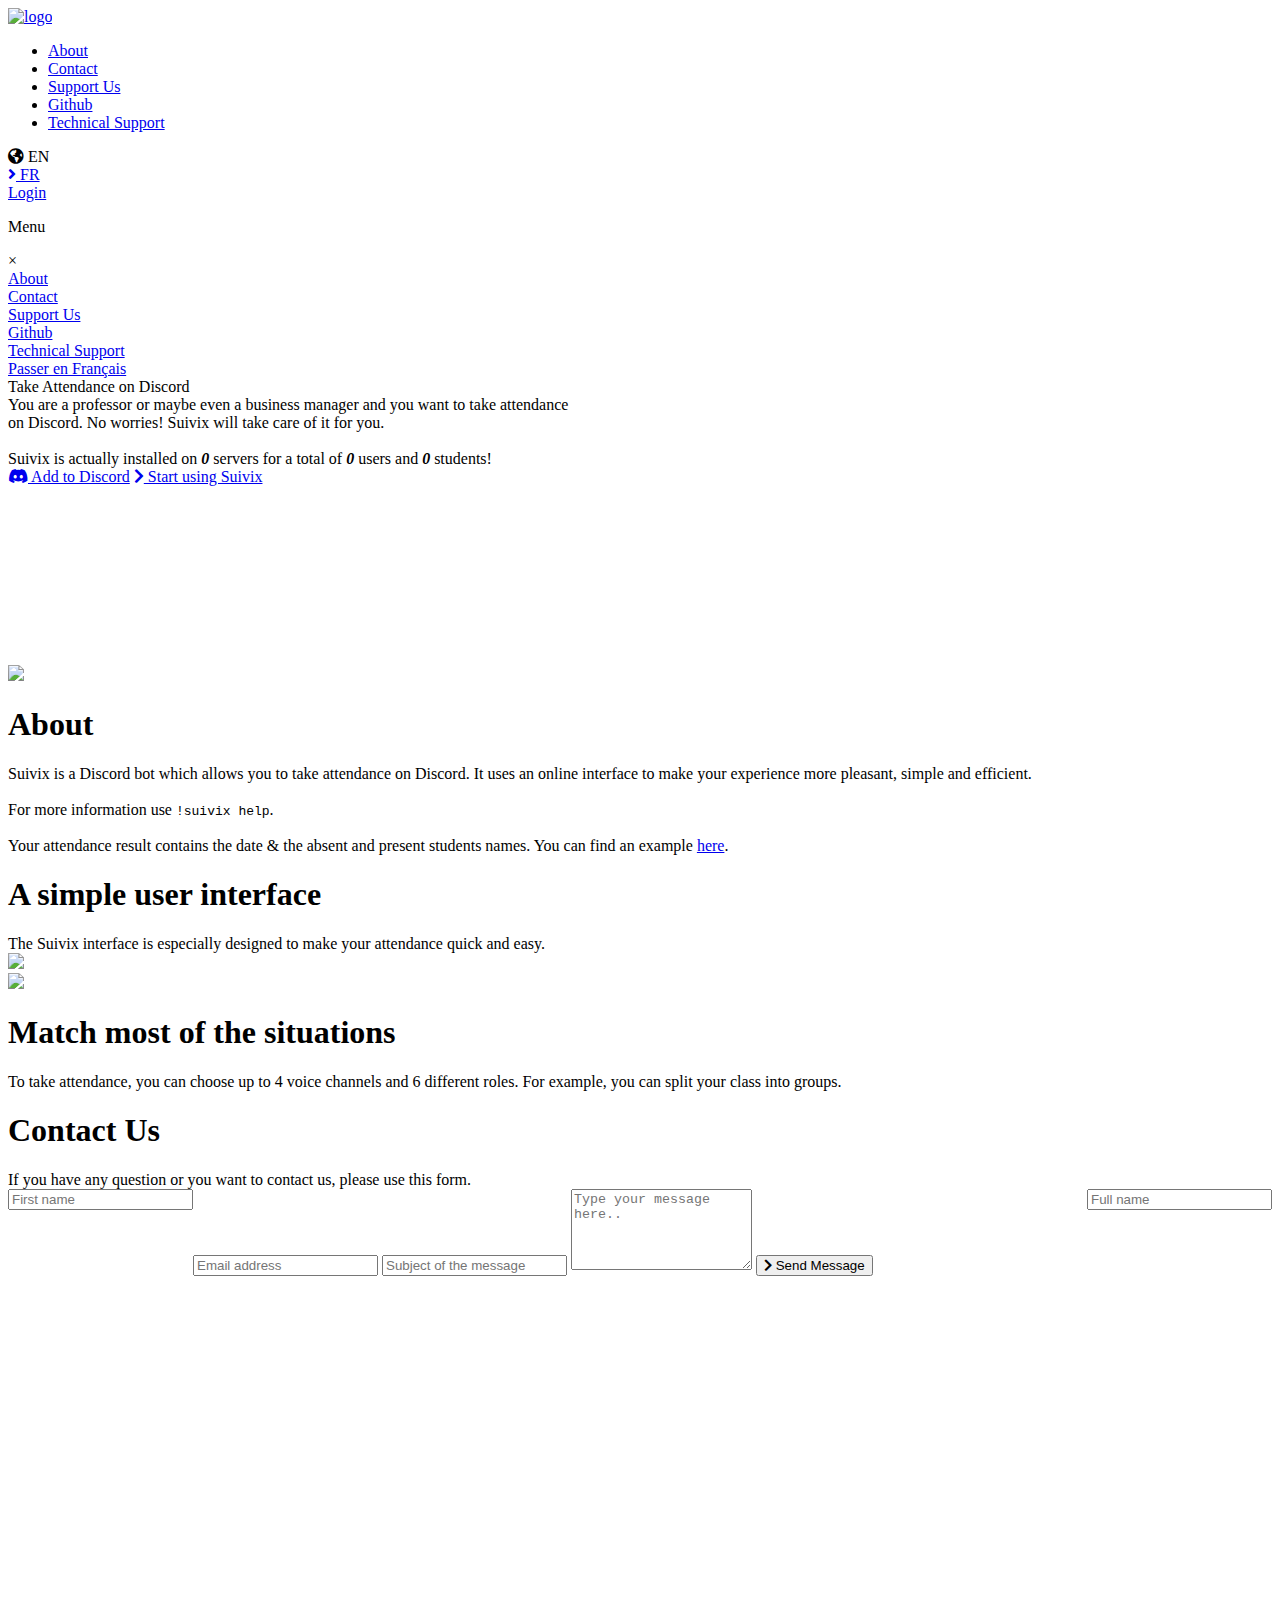
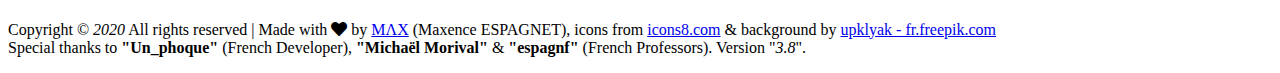
==== views/en/home/index.html @ a15021af "Merge pull request #2 from Mw3y/master" ====
<!doctype html>
<html lang="en">
<head>
  <title>Suivix - The Discord bot to take attendance</title>
  <meta charset="utf-8">
  <meta name="viewport" content="width=device-width, initial-scale=1, shrink-to-fit=no">
  <meta name="google-site-verification" content="pD8Y8KjKegiGB6zmfBozXsxDdjvcVeC1ONd7pa9qag8" />
  <meta name="description"
    content="You are a professor or maybe even a business manager and you want to take attendance on Discord. No worries! Suivix will take care of it for you.">
  <meta property='og:image' content='https://suivix.xyz/images/4894fc80-a7ee-11ea-8b0e-8c790ed1c329.png' />
  <meta property="og:site_name" content="suivix.xyz" />

  <!-- Favicon -->
  <link href="/images/icon.ico" rel="shortcut icon" />

  <link rel="stylesheet" href="/css/home.css">

  <script type="text/javascript">
    (function () {
      var css = document.createElement('link');
      css.href = 'https://use.fontawesome.com/releases/v5.1.0/css/all.css';
      css.rel = 'stylesheet';
      css.type = 'text/css';
      document.getElementsByTagName('head')[0].appendChild(css);
    })();
  </script>

  <script src="https://cdnjs.cloudflare.com/ajax/libs/jquery/3.4.1/jquery.min.js"
    integrity="sha256-CSXorXvZcTkaix6Yvo6HppcZGetbYMGWSFlBw8HfCJo=" crossorigin="anonymous"></script>
  <script src="https://cdnjs.cloudflare.com/ajax/libs/aos/2.3.4/aos.js"
    integrity="sha512-A7AYk1fGKX6S2SsHywmPkrnzTZHrgiVT7GcQkLGDe2ev0aWb8zejytzS8wjo7PGEXKqJOrjQ4oORtnimIRZBtw=="
    crossorigin="anonymous"></script>
  <link rel="stylesheet" href="https://cdnjs.cloudflare.com/ajax/libs/aos/2.3.4/aos.css"
    integrity="sha512-1cK78a1o+ht2JcaW6g8OXYwqpev9+6GqOkz9xmBN9iUUhIndKtxwILGWYOSibOKjLsEdjyjZvYDq/cZwNeak0w=="
    crossorigin="anonymous" />

  <script src="/utils/Utils.js"></script>
  <!-- Global site tag (gtag.js) - Google Analytics -->
  <script async src="https://www.googletagmanager.com/gtag/js?id=UA-108500515-2"></script>
  <script>
    window.dataLayer = window.dataLayer || [];

    function gtag() {
      dataLayer.push(arguments);
    }
    gtag('js', new Date());

    gtag('config', 'UA-108500515-2');
  </script>
</head>

<body>
  <div class="hero-bg">
    <header>
      <a class="logo" href="/"><img src="/images/logo.png" alt="logo"></a>
      <nav>
        <ul class="nav__links">
          <li><a href="#about">About</a></li>
          <li><a href="#contact">Contact</a></li>
          <li><a target="__blank" href="https://utip.io/mw3y">Support Us</a></li>
          <li><a target="__blank" href="https://github.com/Mw3y/Suivix">Github</a></li>
          <li><a href="/support">Technical Support</a></li>
        </ul>
      </nav>
      <div class="dropdown">
        <a class="button buttonWhite buttonSmall bold buttonLanguage" id="pc-menu"><i
            class="fas fa-globe-americas buttonSmallIcon"></i> EN</a>
        <div class="dropdown-content">
          <a href="/fr"><i class="fas fa-angle-right buttonSmallIcon"></i> FR</a>
        </div>
      </div>
      <a class="button buttonGrey buttonSmall buttonUser" href="/auth/login" id="pc-menu">Login</a>
      <div class="menu">
        <p class="button buttonWhite buttonSmall bold">Menu</p>
      </div>
    </header>

    <div class="overlay">
      <a class="close">&times;</a>
      <div class="overlay__content">
        <li><a href="#about">About</a></li>
        <li><a href="#contact">Contact</a></li>
        <li><a target="__blank" href="https://utip.io/mw3y">Support Us</a></li>
        <li><a target="__blank" href="https://github.com/Mw3y/Suivix">Github</a></li>
        <li><a href="/support">Technical Support</a></li>
        <li><a href="/fr">Passer en Français</a></li>
      </div>
    </div>

    <div class="hero-infos">
      <div class="title">Take Attendance on Discord</div>
      <div class="description">You are a professor or maybe even a business manager and you want to take
        attendance<br>on Discord. No worries! Suivix will take care of it for you.<br><br>Suivix is actually
        installed on <strong><var id="guilds">0</var></strong> servers
        for a total of <strong><var id="users">0</var></strong> users and <strong><var id="students">0</var></strong>
        students!</div>
      <a href="/invite" class="button buttonWhite buttonLarge" style="margin-top: 24px"><i
          class="fab fa-discord buttonIcon"></i>
        Add to Discord</a>
      <a href="/servers" class="button buttonGrey buttonLarge buttonUse"><i
          class="fas fa-chevron-right buttonIcon"></i></i> Start
        using Suivix</a>
    </div>
    <div class="waves">
      <svg width="100%" height="175px" fill="none" version="1.1" xmlns="http://www.w3.org/2000/svg">
        <linearGradient id="grad1" x1="0%" y1="0%" x2="100%" y2="0%">
          <stop offset="0%" stop-color="#fff" />
        </linearGradient>
        <path fill="url(#grad1)" d="
                    M0 67
                    C 273,183
                    822,-40
                    1920.00,106

                    V 359
                    H 0
                    V 67
                    Z">
          <animate repeatCount="indefinite" fill="url(#grad1)" attributeName="d" dur="35s" attributeType="XML" values="
                    M0 77
                    C 473,283
                    822,-40
                    1920,116

                    V 359
                    H 0
                    V 67
                    Z;

                    M0 77
                    C 473,-40
                    1222,283
                    1920,136

                    V 359
                    H 0
                    V 67
                    Z;

                    M0 77
                    C 973,260
                    1722,-53
                    1920,120

                    V 359
                    H 0
                    V 67
                    Z;

                    M0 77
                    C 473,283
                    822,-40
                    1920,116

                    V 359
                    H 0
                    V 67
                    Z
                    ">
          </animate>
        </path>
      </svg>
    </div>
  </div>

  <section class="largeMargin" id="about">
    <div class="container" data-aos="fade-up" data-aos-duration="700">
      <div class="div-1">
        <img src="/images/question.svg" class="question" id="pc-content">
      </div>
      <div class="div-2">
        <div class="description">
          <h1 class="title">
            About
          </h1>
          <div class="text">
            Suivix is a Discord bot which allows you to take attendance on Discord.
            It uses an online interface to make your experience more pleasant, simple and efficient.
            <br><br>
            For more information use <code>!suivix help</code>.
            <br><br>
            Your attendance result contains the date & the absent and present students names. You can find an example <a href="https://suivix.xyz/ressources/example2.png" target="__blank">here</a>.
          </div>
        </div>
      </div>
    </div>
  </section>

  <section id="simple-and-efficient" class="largeMargin background">
    <div class="container" data-aos="fade-up" data-aos-duration="700">
      <div class="div-1">
        <div class="description">
          <h1 class="title">
            A simple user interface
          </h1>
          <div class="text">
            The Suivix interface is especially designed to make your attendance quick and easy.
          </div>
        </div>
      </div>
      <div class="div-2">
        <img src="/images/illustration.png" class="illustration" id="pc-content">
      </div>
    </div>
  </section>

  <section class="largeMargin" id="about">
    <div class="container" data-aos="fade-up" data-aos-duration="700">
      <div class="div-1">
        <img src="/images/flexible.svg" class="question" id="pc-content">
      </div>
      <div class="div-2">
        <div class="description">
          <h1 class="title">
            Match most of the situations
          </h1>
          <div class="text">
            To take attendance, you can choose up to 4 voice channels and 6 different roles. For example, you can split your class into groups.
          </div>
        </div>
      </div>
    </div>
  </section>

  <section class="largeMargin background" style="padding-bottom: 150px;" id="contact">
    <div data-aos="fade-up" data-aos-duration="700">
      <h1 class="form-title center">
        Contact Us
      </h1>
      <div class="form-description center">
        If you have any question or you want to contact us, please use this form.
      </div>
      <div class="container">
        <form action="https://formspree.io/xwkrejdo" method="post" class="form center">
          <input type="text" style="float: left;" class="form-control min-form" name="fname" placeholder="First name">
          <input type="text" style="float: right;" class="form-control min-form" name="lname" placeholder="Full name">
          <input type="email" class="form-control large-form" name="email" placeholder="Email address">
          <input type="text" class="form-control large-form" name="subject" placeholder="Subject of the message">
          <textarea name="message" rows="5" class="form-control large-form"
            placeholder="Type your message here.."></textarea>

          <button type="submit" id="send-form" class="button buttonGrey buttonLarge"><i
              class="fas fa-chevron-right buttonIcon"></i></i> Send Message</button>

        </form>

      </div>
    </div>
    <div class="waves">
      <svg width="100%" height="175px" fill="none" version="1.1" xmlns="http://www.w3.org/2000/svg">
        <linearGradient id="grad1" x1="0%" y1="0%" x2="100%" y2="0%">
          <stop offset="0%" stop-color="#fff" />
        </linearGradient>
        <path fill="url(#grad1)" d="
                    M0 67
                    C 273,183
                    822,-40
                    1920.00,106

                    V 359
                    H 0
                    V 67
                    Z">
          <animate repeatCount="indefinite" fill="url(#grad1)" attributeName="d" dur="35s" attributeType="XML" values="
                    M0 77
                    C 473,283
                    822,-40
                    1920,116

                    V 359
                    H 0
                    V 67
                    Z;

                    M0 77
                    C 473,-40
                    1222,283
                    1920,136

                    V 359
                    H 0
                    V 67
                    Z;

                    M0 77
                    C 973,260
                    1722,-53
                    1920,120

                    V 359
                    H 0
                    V 67
                    Z;

                    M0 77
                    C 473,283
                    822,-40
                    1920,116

                    V 359
                    H 0
                    V 67
                    Z
                    ">
          </animate>
        </path>
      </svg>
    </div>
  </section>

  <footer id="footer" class="smallMargin">
    <div class="container">

      <p class="copyright center">
        Copyright ©
        <var id="year">2020</var> All rights reserved | Made with <i class="fas fa-heart"></i> by <a
          href="https://behance.net/mw3y" target="_blank">MΛX</a> (Maxence ESPAGNET), icons from <a href="https://icons8.com"
          target="_blank">icons8.com</a> & background by <a
          href='https://fr.freepik.com/vecteurs-libre/camp-ete-tente-feu-camp-lac_7588841.htm'>upklyak -
          fr.freepik.com</a>
        <br>Special thanks to <strong>"Un_phoque"</strong> (French Developer), <strong>"Michaël Morival"</strong> &
        <strong>"espagnf"</strong> (French Professors). Version "<var id="version">3.8</var>".
      </p>

    </div>
  </footer>

</body>

<script>
  AOS.init();

  const doc = document;
  const menuOpen = doc.querySelector(".menu");
  const menuClose = doc.querySelector(".close");
  const overlay = doc.querySelector(".overlay");

  menuOpen.addEventListener("click", () => {
    overlay.classList.add("overlay--active");
  });

  menuClose.addEventListener("click", () => {
    overlay.classList.remove("overlay--active");
  });

  var $root = $('html, body');

  $('a[href^="#"]').click(function () {
    $root.animate({
      scrollTop: $($.attr(this, 'href')).offset().top
    }, 500);

    return false;
  });

  initHomePage("en");
</script>

</html>
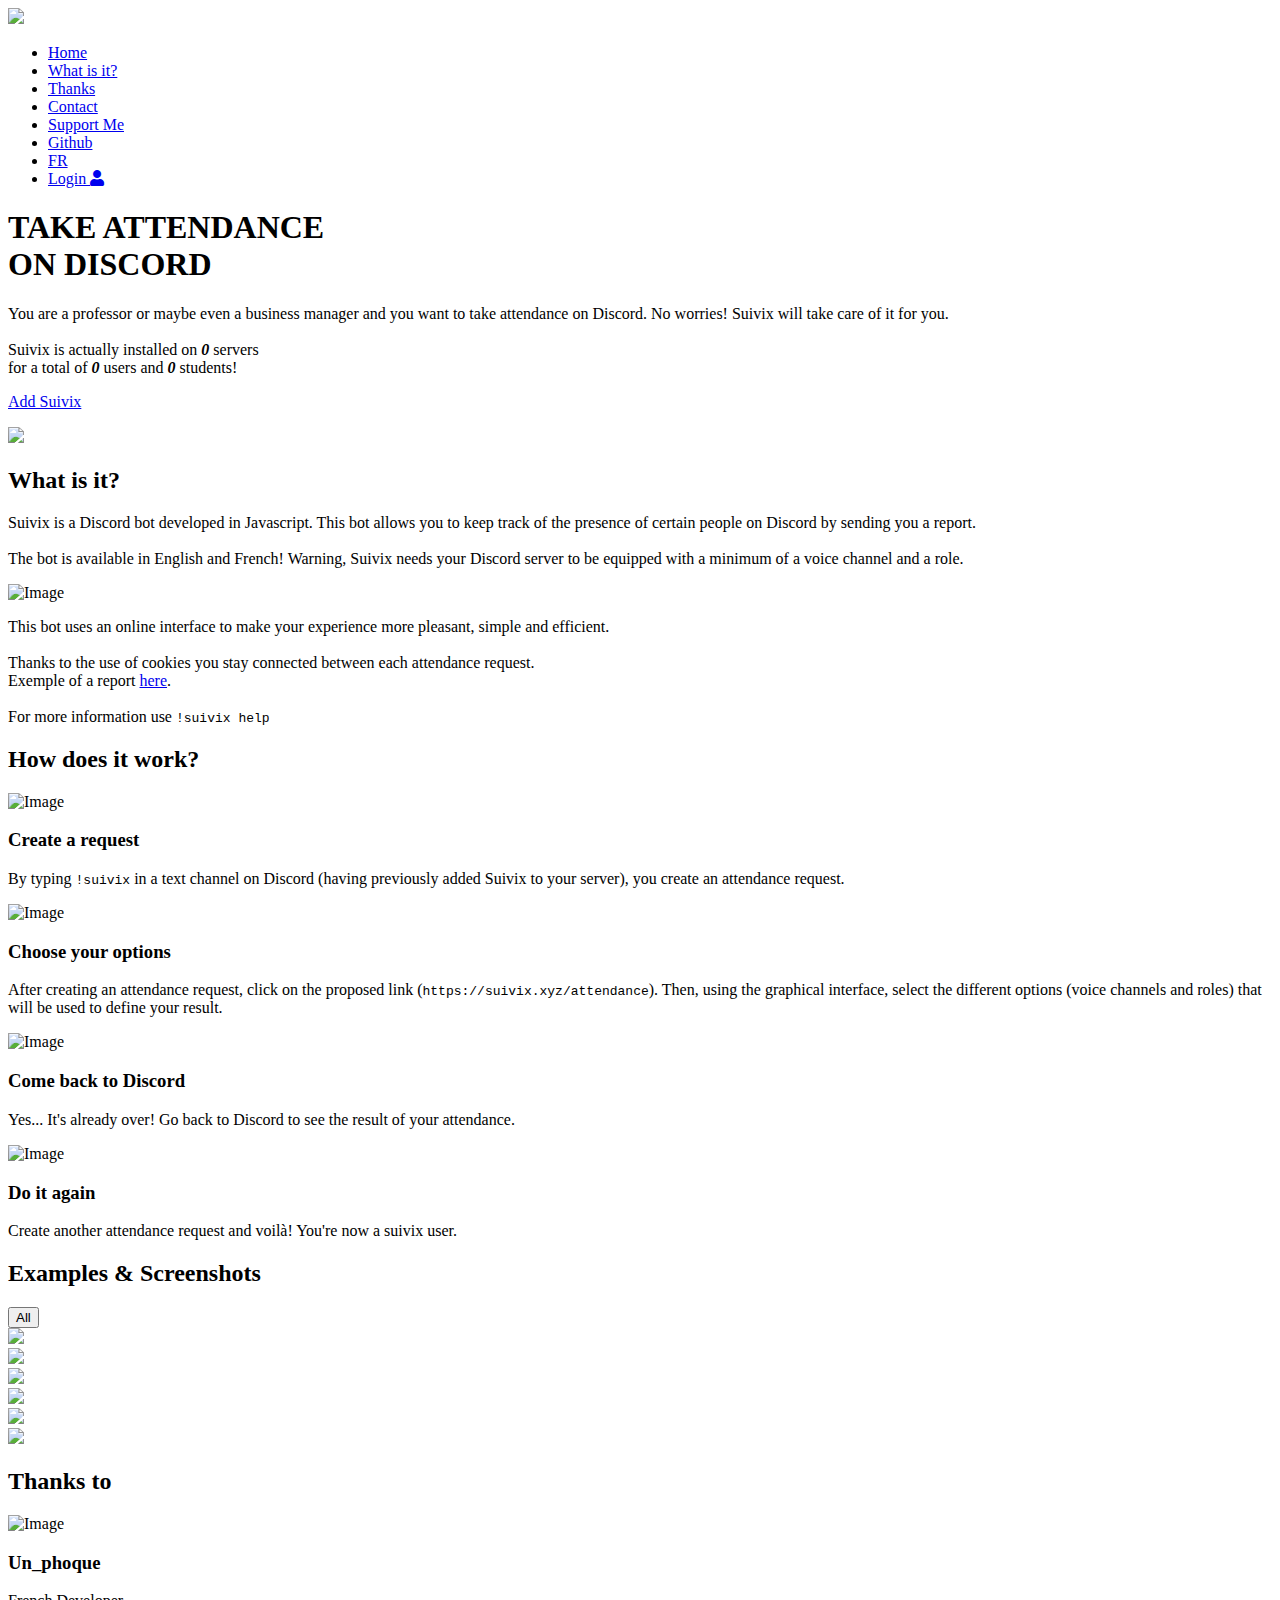
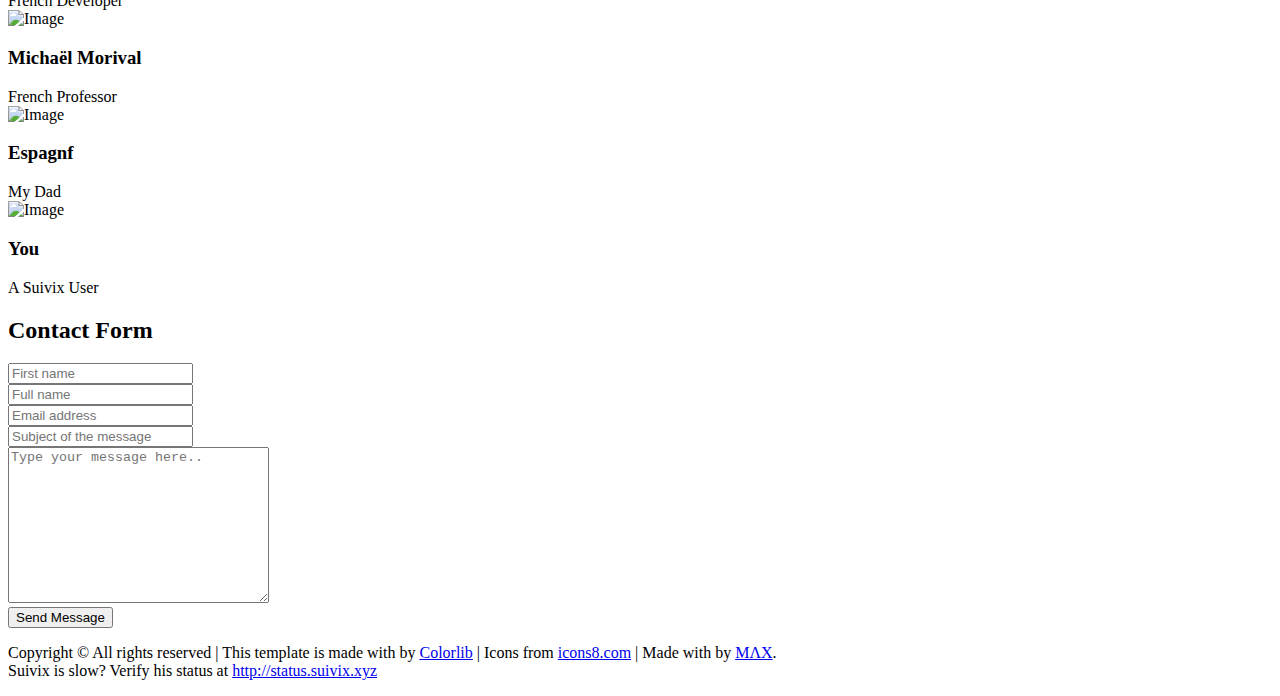
==== commit 3b95d10e: "Revert "Merge pull request #2 from Mw3y/master"" ====
--- a/views/en/home/index.html
+++ b/views/en/home/index.html
@@ -1,359 +1,445 @@
 <!doctype html>
 <html lang="en">
+
 <head>
-  <title>Suivix - The Discord bot to take attendance</title>
-  <meta charset="utf-8">
-  <meta name="viewport" content="width=device-width, initial-scale=1, shrink-to-fit=no">
-  <meta name="google-site-verification" content="pD8Y8KjKegiGB6zmfBozXsxDdjvcVeC1ONd7pa9qag8" />
-  <meta name="description"
-    content="You are a professor or maybe even a business manager and you want to take attendance on Discord. No worries! Suivix will take care of it for you.">
-  <meta property='og:image' content='https://suivix.xyz/images/4894fc80-a7ee-11ea-8b0e-8c790ed1c329.png' />
-  <meta property="og:site_name" content="suivix.xyz" />
-
-  <!-- Favicon -->
-  <link href="/images/icon.ico" rel="shortcut icon" />
-
-  <link rel="stylesheet" href="/css/home.css">
-
-  <script type="text/javascript">
-    (function () {
-      var css = document.createElement('link');
-      css.href = 'https://use.fontawesome.com/releases/v5.1.0/css/all.css';
-      css.rel = 'stylesheet';
-      css.type = 'text/css';
-      document.getElementsByTagName('head')[0].appendChild(css);
-    })();
-  </script>
-
-  <script src="https://cdnjs.cloudflare.com/ajax/libs/jquery/3.4.1/jquery.min.js"
-    integrity="sha256-CSXorXvZcTkaix6Yvo6HppcZGetbYMGWSFlBw8HfCJo=" crossorigin="anonymous"></script>
-  <script src="https://cdnjs.cloudflare.com/ajax/libs/aos/2.3.4/aos.js"
-    integrity="sha512-A7AYk1fGKX6S2SsHywmPkrnzTZHrgiVT7GcQkLGDe2ev0aWb8zejytzS8wjo7PGEXKqJOrjQ4oORtnimIRZBtw=="
-    crossorigin="anonymous"></script>
-  <link rel="stylesheet" href="https://cdnjs.cloudflare.com/ajax/libs/aos/2.3.4/aos.css"
-    integrity="sha512-1cK78a1o+ht2JcaW6g8OXYwqpev9+6GqOkz9xmBN9iUUhIndKtxwILGWYOSibOKjLsEdjyjZvYDq/cZwNeak0w=="
-    crossorigin="anonymous" />
-
-  <script src="/utils/Utils.js"></script>
-  <!-- Global site tag (gtag.js) - Google Analytics -->
-  <script async src="https://www.googletagmanager.com/gtag/js?id=UA-108500515-2"></script>
-  <script>
-    window.dataLayer = window.dataLayer || [];
-
-    function gtag() {
-      dataLayer.push(arguments);
-    }
-    gtag('js', new Date());
-
-    gtag('config', 'UA-108500515-2');
-  </script>
+    <title>Suivix - The Discord bot to take attendance</title>
+    <meta charset="utf-8">
+    <meta name="viewport" content="width=device-width, initial-scale=1, shrink-to-fit=no">
+    <meta name="google-site-verification" content="pD8Y8KjKegiGB6zmfBozXsxDdjvcVeC1ONd7pa9qag8" />
+    <meta name="description" content="You are a professor or maybe even a business manager and you want to take attendance on Discord. No worries! Suivix will take care of it for you.">
+    <meta property='og:image' content='https://suivix.xyz/images/4894fc80-a7ee-11ea-8b0e-8c790ed1c329.png' />
+    <meta property="og:site_name" content="Suivix.xyz" />
+
+    <!-- Favicon -->
+    <link href="/images/icon.ico" rel="shortcut icon" />
+
+    <link rel="stylesheet" href="/fonts/icomoon/style.css">
+
+    <link rel="stylesheet" href="/css/bootstrap/bootstrap.css">
+    <link rel="stylesheet" href="/css/jquery-ui.css">
+
+    <link rel="stylesheet" href="/css/jquery.fancybox.min.css">
+
+    <link rel="stylesheet" href="/css/bootstrap-datepicker.css">
+
+    <link rel="stylesheet" href="/fonts/flaticon/font/flaticon.css">
+
+    <link rel="stylesheet" href="/css/aos.css">
+
+    <link rel="stylesheet" href="/css/style.css">
+
+    <script type="text/javascript">
+        (function() {
+            var css = document.createElement('link');
+            css.href = 'https://use.fontawesome.com/releases/v5.1.0/css/all.css';
+            css.rel = 'stylesheet';
+            css.type = 'text/css';
+            document.getElementsByTagName('head')[0].appendChild(css);
+        })();
+    </script>
+
+    <script src="/utils/Utils.js"></script>
+    <!-- Global site tag (gtag.js) - Google Analytics -->
+    <script async src="https://www.googletagmanager.com/gtag/js?id=UA-108500515-2"></script>
+    <script>
+        window.dataLayer = window.dataLayer || [];
+
+        function gtag() {
+            dataLayer.push(arguments);
+        }
+        gtag('js', new Date());
+
+        gtag('config', 'UA-108500515-2');
+    </script>
 </head>
 
-<body>
-  <div class="hero-bg">
-    <header>
-      <a class="logo" href="/"><img src="/images/logo.png" alt="logo"></a>
-      <nav>
-        <ul class="nav__links">
-          <li><a href="#about">About</a></li>
-          <li><a href="#contact">Contact</a></li>
-          <li><a target="__blank" href="https://utip.io/mw3y">Support Us</a></li>
-          <li><a target="__blank" href="https://github.com/Mw3y/Suivix">Github</a></li>
-          <li><a href="/support">Technical Support</a></li>
-        </ul>
-      </nav>
-      <div class="dropdown">
-        <a class="button buttonWhite buttonSmall bold buttonLanguage" id="pc-menu"><i
-            class="fas fa-globe-americas buttonSmallIcon"></i> EN</a>
-        <div class="dropdown-content">
-          <a href="/fr"><i class="fas fa-angle-right buttonSmallIcon"></i> FR</a>
-        </div>
-      </div>
-      <a class="button buttonGrey buttonSmall buttonUser" href="/auth/login" id="pc-menu">Login</a>
-      <div class="menu">
-        <p class="button buttonWhite buttonSmall bold">Menu</p>
-      </div>
-    </header>
-
-    <div class="overlay">
-      <a class="close">&times;</a>
-      <div class="overlay__content">
-        <li><a href="#about">About</a></li>
-        <li><a href="#contact">Contact</a></li>
-        <li><a target="__blank" href="https://utip.io/mw3y">Support Us</a></li>
-        <li><a target="__blank" href="https://github.com/Mw3y/Suivix">Github</a></li>
-        <li><a href="/support">Technical Support</a></li>
-        <li><a href="/fr">Passer en Français</a></li>
+<body data-spy="scroll" data-target=".site-navbar-target" data-offset="300">
+
+
+    <div id="overlayer" class="bg-primary"></div>
+    <div class="loader">
+        <div class="spinner-border text-primary" role="status">
+            <span class="sr-only">Loading...</span>
+        </div>
+    </div>
+
+
+    <div class="site-wrap">
+
+        <div class="site-mobile-menu site-navbar-target">
+            <div class="site-mobile-menu-header">
+                <div class="site-mobile-menu-close mt-3">
+                    <span class="icon-close2 js-menu-toggle"></span>
+                </div>
+            </div>
+            <div class="site-mobile-menu-body"></div>
+        </div>
+
+        <header class="site-navbar py-4 js-sticky-header site-navbar-target bg-primary" role="banner">
+
+            <div class="container">
+                <div class="row">
+
+                    <div class="col-1 site-logo">
+                        <img class="site-menu main-menu js-clone-nav " src="/images/logo.png"></img>
+                    </div>
+
+                    <div class="col-11">
+                        <nav class="site-navigation position-relative text-right" role="navigation">
+                            <ul class="site-menu main-menu js-clone-nav mr-auto d-none d-lg-block">
+                                <li><a href="#home-section" class="nav-link">Home</a></li>
+                                <li><a href="#about-section" class="nav-link">What is it?</a></li>
+                                <li><a href="#thanks-section" class="nav-link">Thanks</a></li>
+                                <li><a href="#contact-section" class="nav-link">Contact</a></li>
+                                <li><a href="https://utip.io/mw3y" class="nav-link" target="_blank">Support Me</a></li>
+                                <li><a href="https://github.com/Mw3y/Suivix" class="nav-link" target="_blank">Github</a></li>
+                                <li><a href="/fr" class="btn-dark nav-link">FR</a></li>
+                                <li><a href="/servers" class="btn-dark nav-link">Login <i class="fas fa-user"></i></a></li>
+                            </ul>
+                        </nav>
+
+
+                        <a href="#" class="d-inline-block d-lg-none site-menu-toggle js-menu-toggle float-right"><span
+                class="icon-menu h3"></span></a>
+
+                    </div>
+                </div>
+            </div>
+
+        </header>
+        <div class="bg-dark" style="background-image: url('/images/hero_bg_1.jpg'); background-size: cover;" id="home-section">
+            <div class="container vertical-center">
+                <div class="row">
+
+                    <div class="col-lg-6 top-50">
+                        <h1 class="text-white hs-title" data-aos="fade-up" data-aos-delay="100">TAKE ATTENDANCE<br> ON DISCORD</h1>
+                        <p class="hs-text" data-aos="fade-up" data-aos-delay="150">You are a professor or maybe even a business manager and you want to take attendance on Discord. No worries! Suivix will take care of it for you.<br>
+                            <br>Suivix is actually installed on
+                            <strong><var id="guilds">0</var></strong> servers<br>for a total of <strong><var
+                  id="users">0</var></strong> users and <strong><var id="students">0</var></strong> students!</p>
+                        </p>
+                        <p data-aos="fade-up" data-aos-delay="200"><a href="/invite" class="btn btn-primary hs-button">Add
+                Suivix</a></p>
+                    </div>
+
+                    <div class="col-lg-6 top-50">
+                        <div class="hs-image">
+                            <img src="/images/list.png" data-aos="fade-up" data-aos-delay="">
+                        </div>
+                    </div>
+
+                </div>
+            </div>
+
+        </div>
+
+
+
+        <div class="site-section bg-primary about" id="about-section">
+            <div class="container">
+                <div class="row ">
+                    <div class="col-12 mb-4 position-relative">
+                        <h2 class="title">What is it?</h2>
+                    </div>
+                    <div class="col-md-4">
+                        <p>Suivix is a Discord bot developed in Javascript. This bot allows you to keep track of the presence of certain people on Discord by sending you a report.
+                            <br><br>The bot is available in English and French! Warning, Suivix needs your Discord server to be equipped with a minimum of a voice channel and a role.
+                        </p>
+                    </div>
+                    <div class="col-md-4 about-img">
+                        <img src="/images/illustration.png" alt="Image" class="img-fluid">
+
+                    </div>
+                    <div class="col-md-4">
+                        <p>This bot uses an online interface to make your experience more pleasant, simple and efficient.
+                            <br><br>Thanks to the use of cookies you stay connected between each attendance request.
+                            <br>Exemple of a report <a href="#screenshots-section">here<a>.<br><br>
+                  For more information use <code>!suivix help</code></p>
+          </div>
+
+
+        </div>
       </div>
     </div>
 
-    <div class="hero-infos">
-      <div class="title">Take Attendance on Discord</div>
-      <div class="description">You are a professor or maybe even a business manager and you want to take
-        attendance<br>on Discord. No worries! Suivix will take care of it for you.<br><br>Suivix is actually
-        installed on <strong><var id="guilds">0</var></strong> servers
-        for a total of <strong><var id="users">0</var></strong> users and <strong><var id="students">0</var></strong>
-        students!</div>
-      <a href="/invite" class="button buttonWhite buttonLarge" style="margin-top: 24px"><i
-          class="fab fa-discord buttonIcon"></i>
-        Add to Discord</a>
-      <a href="/servers" class="button buttonGrey buttonLarge buttonUse"><i
-          class="fas fa-chevron-right buttonIcon"></i></i> Start
-        using Suivix</a>
-    </div>
-    <div class="waves">
-      <svg width="100%" height="175px" fill="none" version="1.1" xmlns="http://www.w3.org/2000/svg">
-        <linearGradient id="grad1" x1="0%" y1="0%" x2="100%" y2="0%">
-          <stop offset="0%" stop-color="#fff" />
-        </linearGradient>
-        <path fill="url(#grad1)" d="
-                    M0 67
-                    C 273,183
-                    822,-40
-                    1920.00,106
-
-                    V 359
-                    H 0
-                    V 67
-                    Z">
-          <animate repeatCount="indefinite" fill="url(#grad1)" attributeName="d" dur="35s" attributeType="XML" values="
-                    M0 77
-                    C 473,283
-                    822,-40
-                    1920,116
-
-                    V 359
-                    H 0
-                    V 67
-                    Z;
-
-                    M0 77
-                    C 473,-40
-                    1222,283
-                    1920,136
-
-                    V 359
-                    H 0
-                    V 67
-                    Z;
-
-                    M0 77
-                    C 973,260
-                    1722,-53
-                    1920,120
-
-                    V 359
-                    H 0
-                    V 67
-                    Z;
-
-                    M0 77
-                    C 473,283
-                    822,-40
-                    1920,116
-
-                    V 359
-                    H 0
-                    V 67
-                    Z
-                    ">
-          </animate>
-        </path>
-      </svg>
-    </div>
-  </div>
-
-  <section class="largeMargin" id="about">
-    <div class="container" data-aos="fade-up" data-aos-duration="700">
-      <div class="div-1">
-        <img src="/images/question.svg" class="question" id="pc-content">
-      </div>
-      <div class="div-2">
-        <div class="description">
-          <h1 class="title">
-            About
-          </h1>
-          <div class="text">
-            Suivix is a Discord bot which allows you to take attendance on Discord.
-            It uses an online interface to make your experience more pleasant, simple and efficient.
-            <br><br>
-            For more information use <code>!suivix help</code>.
-            <br><br>
-            Your attendance result contains the date & the absent and present students names. You can find an example <a href="https://suivix.xyz/ressources/example2.png" target="__blank">here</a>.
-          </div>
+
+    <div class="site-section bg-primary" style="background-image: url('/images/hero_bg_1.jpg');"
+      id="how-does-it-works-section">
+      <div class="container">
+        <div class="row ">
+          <div class="col-12 mb-5 position-relative">
+            <h2 class="title text-center mb-5">How does it work?</h2>
+          </div>
+
+          <div class="col-md-6 mb-4" data-aos="fade-up" data-aos-delay="">
+            <div class="service d-flex h-100">
+              <div class="svg-icon">
+                <img src="/images/flaticon/svg/add.svg" alt="Image" class="img-fluid">
+              </div>
+              <div class="service-about">
+                <h3>Create a request</h3>
+                <p>By typing <code>!suivix</code> in a text channel on Discord (having previously added Suivix to your
+                  server), you create an attendance request.</p>
+              </div>
+            </div>
+          </div>
+
+          <div class="col-md-6 mb-4" data-aos="fade-up" data-aos-delay="100">
+            <div class="service d-flex h-100">
+              <div class="svg-icon">
+                <img src="/images/flaticon/svg/gear.svg" alt="Image" class="img-fluid">
+              </div>
+              <div class="service-about">
+                <h3>Choose your options</h3>
+                <p>After creating an attendance request, click on the proposed link
+                  (<code>https://suivix.xyz/attendance</code>). Then, using the graphical interface, select the
+                  different options (voice channels and roles) that will be used to define your result.</p>
+              </div>
+            </div>
+          </div>
+
+          <div class="col-md-6 mb-4" data-aos="fade-up" data-aos-delay="">
+            <div class="service d-flex h-100">
+              <div class="svg-icon">
+                <img src="/images/flaticon/svg/discord.svg" alt="Image" class="img-fluid">
+              </div>
+              <div class="service-about">
+                <h3>Come back to Discord</h3>
+                <p>Yes... It's already over! Go back to Discord to see the result of your attendance.</p>
+              </div>
+            </div>
+          </div>
+
+          <div class="col-md-6 mb-4" data-aos="fade-up" data-aos-delay="100">
+            <div class="service d-flex h-100">
+              <div class="svg-icon">
+                <img src="/images/flaticon/svg/loop.svg" alt="Image" class="img-fluid">
+              </div>
+              <div class="service-about">
+                <h3>Do it again</h3>
+                <p>Create another attendance request and voilà! You're now a suivix user.</p>
+              </div>
+            </div>
+          </div>
+
         </div>
       </div>
     </div>
-  </section>
-
-  <section id="simple-and-efficient" class="largeMargin background">
-    <div class="container" data-aos="fade-up" data-aos-duration="700">
-      <div class="div-1">
-        <div class="description">
-          <h1 class="title">
-            A simple user interface
-          </h1>
-          <div class="text">
-            The Suivix interface is especially designed to make your attendance quick and easy.
-          </div>
-        </div>
-      </div>
-      <div class="div-2">
-        <img src="/images/illustration.png" class="illustration" id="pc-content">
-      </div>
-    </div>
-  </section>
-
-  <section class="largeMargin" id="about">
-    <div class="container" data-aos="fade-up" data-aos-duration="700">
-      <div class="div-1">
-        <img src="/images/flexible.svg" class="question" id="pc-content">
-      </div>
-      <div class="div-2">
-        <div class="description">
-          <h1 class="title">
-            Match most of the situations
-          </h1>
-          <div class="text">
-            To take attendance, you can choose up to 4 voice channels and 6 different roles. For example, you can split your class into groups.
-          </div>
-        </div>
-      </div>
-    </div>
-  </section>
-
-  <section class="largeMargin background" style="padding-bottom: 150px;" id="contact">
-    <div data-aos="fade-up" data-aos-duration="700">
-      <h1 class="form-title center">
-        Contact Us
-      </h1>
-      <div class="form-description center">
-        If you have any question or you want to contact us, please use this form.
-      </div>
+
+
+    <section class="site-section block__62272 bg-dark" id="screenshots-section">
+
       <div class="container">
-        <form action="https://formspree.io/xwkrejdo" method="post" class="form center">
-          <input type="text" style="float: left;" class="form-control min-form" name="fname" placeholder="First name">
-          <input type="text" style="float: right;" class="form-control min-form" name="lname" placeholder="Full name">
-          <input type="email" class="form-control large-form" name="email" placeholder="Email address">
-          <input type="text" class="form-control large-form" name="subject" placeholder="Subject of the message">
-          <textarea name="message" rows="5" class="form-control large-form"
-            placeholder="Type your message here.."></textarea>
-
-          <button type="submit" id="send-form" class="button buttonGrey buttonLarge"><i
-              class="fas fa-chevron-right buttonIcon"></i></i> Send Message</button>
-
-        </form>
-
-      </div>
-    </div>
-    <div class="waves">
-      <svg width="100%" height="175px" fill="none" version="1.1" xmlns="http://www.w3.org/2000/svg">
-        <linearGradient id="grad1" x1="0%" y1="0%" x2="100%" y2="0%">
-          <stop offset="0%" stop-color="#fff" />
-        </linearGradient>
-        <path fill="url(#grad1)" d="
-                    M0 67
-                    C 273,183
-                    822,-40
-                    1920.00,106
-
-                    V 359
-                    H 0
-                    V 67
-                    Z">
-          <animate repeatCount="indefinite" fill="url(#grad1)" attributeName="d" dur="35s" attributeType="XML" values="
-                    M0 77
-                    C 473,283
-                    822,-40
-                    1920,116
-
-                    V 359
-                    H 0
-                    V 67
-                    Z;
-
-                    M0 77
-                    C 473,-40
-                    1222,283
-                    1920,136
-
-                    V 359
-                    H 0
-                    V 67
-                    Z;
-
-                    M0 77
-                    C 973,260
-                    1722,-53
-                    1920,120
-
-                    V 359
-                    H 0
-                    V 67
-                    Z;
-
-                    M0 77
-                    C 473,283
-                    822,-40
-                    1920,116
-
-                    V 359
-                    H 0
-                    V 67
-                    Z
-                    ">
-          </animate>
-        </path>
-      </svg>
-    </div>
-  </section>
-
-  <footer id="footer" class="smallMargin">
-    <div class="container">
-
-      <p class="copyright center">
-        Copyright ©
-        <var id="year">2020</var> All rights reserved | Made with <i class="fas fa-heart"></i> by <a
-          href="https://behance.net/mw3y" target="_blank">MΛX</a> (Maxence ESPAGNET), icons from <a href="https://icons8.com"
-          target="_blank">icons8.com</a> & background by <a
-          href='https://fr.freepik.com/vecteurs-libre/camp-ete-tente-feu-camp-lac_7588841.htm'>upklyak -
-          fr.freepik.com</a>
-        <br>Special thanks to <strong>"Un_phoque"</strong> (French Developer), <strong>"Michaël Morival"</strong> &
-        <strong>"espagnf"</strong> (French Professors). Version "<var id="version">3.8</var>".
-      </p>
-
-    </div>
-  </footer>
-
+        <div class="row mb-5">
+          <div class="col-12 position-relative">
+            <h2 class="title text-center mb-5">Examples & Screenshots</h2>
+          </div>
+        </div>
+
+        <div class="row justify-content-center mb-5" data-aos="fade">
+          <div id="filters" class="filters text-center button-group col-md-7">
+            <button class="btn btn-primary active" data-filter="*">All</button>
+          </div>
+        </div>
+
+        <div id="posts" class="row no-gutter">
+
+          <div class="item web col-6 col-sm-6 col-md-6 col-lg-4 col-xl-4 mb-4">
+            <a href="/images/1.jpg" class="item-wrap fancybox">
+              <span class="icon-search2"></span>
+              <img class="img-fluid" src="/images/1.jpg">
+            </a>
+                    </div>
+                    <div class="item web col-6 col-sm-6 col-md-6 col-lg-4 col-xl-4 mb-4">
+                        <a href="/images/2.PNG" class="item-wrap fancybox">
+                            <span class="icon-search2"></span>
+                            <img class="img-fluid" src="/images/2.PNG">
+                        </a>
+                    </div>
+
+                    <div class="item brand col-6 col-sm-6 col-md-6 col-lg-4 col-xl-4 mb-4">
+                        <a href="/images/3.PNG" class="item-wrap fancybox">
+                            <span class="icon-search2"></span>
+                            <img class="img-fluid" src="/images/3.PNG">
+                        </a>
+                    </div>
+
+                    <div class="item design col-6 col-sm-6 col-md-6 col-lg-4 col-xl-4 mb-4">
+
+                        <a href="/images/4.PNG" class="item-wrap fancybox">
+                            <span class="icon-search2"></span>
+                            <img class="img-fluid" src="/images/4.PNG">
+                        </a>
+
+                    </div>
+
+                    <div class="item design col-6 col-sm-6 col-md-6 col-lg-4 col-xl-4 mb-4">
+                        <a href="/images/example.png" class="item-wrap fancybox">
+                            <span class="icon-search2"></span>
+                            <img class="img-fluid" src="/images/example.png">
+                        </a>
+                    </div>
+
+                    <div class="item design col-6 col-sm-6 col-md-6 col-lg-4 col-xl-4 mb-4">
+                        <a href="/images/example2.png" class="item-wrap fancybox">
+                            <span class="icon-search2"></span>
+                            <img class="img-fluid" src="/images/example2.png">
+                        </a>
+                    </div>
+
+                </div>
+            </div>
+
+            </section>
+
+            <section class="site-section bg-primary" style="background-image: url('/images/hero_bg_1.jpg');" id="thanks-section">
+                <div class="container">
+                    <div class="row">
+
+                        <div class="col-12 mb-5 position-relative">
+                            <h2 class="title text-center mb-5">Thanks to</h2>
+                        </div>
+
+                        <div class="col-sm-3">
+                            <div class="blog_entry">
+                                <img src="/images/thanks/1.png" alt="Image" class="img-fluid thanks-img">
+                                <div class="p-4 bg-primary text-center">
+                                    <h3>Un_phoque</h3>
+                                    <span class="date">French Developer</span>
+                                </div>
+                            </div>
+                        </div>
+
+                        <div class="col-sm-3">
+                            <div class="blog_entry">
+                                <img src="/images/thanks/2.png" alt="Image" class="img-fluid thanks-img">
+                                <div class="p-4 bg-primary text-center">
+                                    <h3>Michaël Morival</h3>
+                                    <span class="date">French Professor</span>
+                                </div>
+                            </div>
+                        </div>
+
+                        <div class="col-sm-3">
+                            <div class="blog_entry">
+                                <img src="/images/thanks/3.png" alt="Image" class="img-fluid thanks-img">
+                                <div class="p-4 bg-primary text-center">
+                                    <h3>Espagnf</h3>
+                                    <span class="date">My Dad</span>
+                                </div>
+                            </div>
+                        </div>
+
+                        <div class="col-sm-3">
+                            <div class="blog_entry">
+                                <img src="/images/thanks/4.png" alt="Image" class="img-fluid thanks-img">
+                                <div class="p-4 bg-primary text-center">
+                                    <h3>You</h3>
+                                    <span class="date">A Suivix User</span>
+                                </div>
+                            </div>
+                        </div>
+
+                    </div>
+                </div>
+            </section>
+
+
+            <section class="site-section bg-primary" id="contact-section">
+                <div class="container">
+                    <div class="row">
+                        <div class="col-12 mb-5 position-relative">
+                            <h2 class="title text-center mb-5">Contact Form</h2>
+                        </div>
+                    </div>
+                    <div class="row justify-content-between">
+                        <div class="col-lg-12">
+                            <form action="https://formspree.io/xwkrejdo" method="post" class="form">
+                                <div class="row mb-4">
+                                    <div class="form-group col-6">
+                                        <input type="text" class="form-control" name="fname" placeholder="First name">
+                                    </div>
+                                    <div class="form-group col-6">
+                                        <input type="text" class="form-control" name="lname" placeholder="Full name">
+                                    </div>
+                                </div>
+
+                                <div class="row mb-4">
+                                    <div class="form-group col-12">
+                                        <input type="email" class="form-control" name="email" placeholder="Email address">
+                                    </div>
+                                </div>
+
+                                <div class="row mb-4">
+                                    <div class="form-group col-12">
+                                        <input type="text" class="form-control" name="subject" placeholder="Subject of the message">
+                                    </div>
+                                </div>
+
+                                <div class="row mb-4">
+                                    <div class="form-group col-12">
+                                        <textarea name="message" cols="30" rows="10" class="form-control" placeholder="Type your message here.."></textarea>
+                                    </div>
+                                </div>
+
+                                <div class="row">
+                                    <div class="col-md-6">
+                                        <input type="submit" class="btn btn-primary" value="Send Message">
+                                    </div>
+                                </div>
+
+                            </form>
+                        </div>
+                    </div>
+                </div>
+            </section>
+
+            <footer class="site-section bg-dark footer">
+                <div class="container">
+                    <div class="row">
+                        <div class="col-12 text-center">
+                            <p>
+                                <!-- Link back to Colorlib can't be removed. Template is licensed under CC BY 3.0. -->
+                                Copyright &copy;
+                                <var id="year">
+              </var> All rights reserved | This template is made with <i class="icon-heart" aria-hidden="true"></i> by <a href="https://colorlib.com" target="_blank">Colorlib</a> | Icons from <a href="https://icons8.com"
+                                    target "_blank">icons8.com</a> | Made with <i class="icon-heart" aria-hidden="true"></i> by <a href="https://behance.net/mw3y" target="_blank">MΛX</a>.
+                                <br>Suivix is slow? Verify his status at <a href="http://status.suivix.xyz" target="_blank">http://status.suivix.xyz</a>
+                                <!-- Link back to Colorlib can't be removed. Template is licensed under CC BY 3.0. -->
+                            </p>
+                        </div>
+                    </div>
+                </div>
+            </footer>
+
+        </div>
+        <!-- .site-wrap -->
+
+        <script src="/js/jquery-3.3.1.min.js"></script>
+        <script src="/js/jquery-ui.js"></script>
+        <script src="/js/popper.min.js"></script>
+        <script src="/js/bootstrap.min.js"></script>
+        <script src="/js/jquery.easing.1.3.js"></script>
+        <script src="/js/aos.js"></script>
+        <script src="/js/jquery.fancybox.min.js"></script>
+        <script src="/js/jquery.sticky.js"></script>
+        <script src="/js/isotope.pkgd.min.js"></script>
+
+        <script src="/js/main.js"></script>
+        <script>
+            var xmlHttp = new XMLHttpRequest();
+            xmlHttp.open("GET", getUrl("api/get/stats", window), true);
+            xmlHttp.onreadystatechange = function() {
+                if (xmlHttp.readyState === 4 && xmlHttp.status === 200) {
+                    const response = JSON.parse(this.responseText);
+                    document.getElementById("guilds").innerHTML = response.guilds;
+                    document.getElementById("users").innerHTML = response.users;
+                    document.getElementById("students").innerHTML = response.students;
+                }
+            }
+            xmlHttp.send();
+            document.getElementById("year").innerHTML = new Date().getFullYear();
+        </script>
 </body>
 
-<script>
-  AOS.init();
-
-  const doc = document;
-  const menuOpen = doc.querySelector(".menu");
-  const menuClose = doc.querySelector(".close");
-  const overlay = doc.querySelector(".overlay");
-
-  menuOpen.addEventListener("click", () => {
-    overlay.classList.add("overlay--active");
-  });
-
-  menuClose.addEventListener("click", () => {
-    overlay.classList.remove("overlay--active");
-  });
-
-  var $root = $('html, body');
-
-  $('a[href^="#"]').click(function () {
-    $root.animate({
-      scrollTop: $($.attr(this, 'href')).offset().top
-    }, 500);
-
-    return false;
-  });
-
-  initHomePage("en");
-</script>
-
 </html>